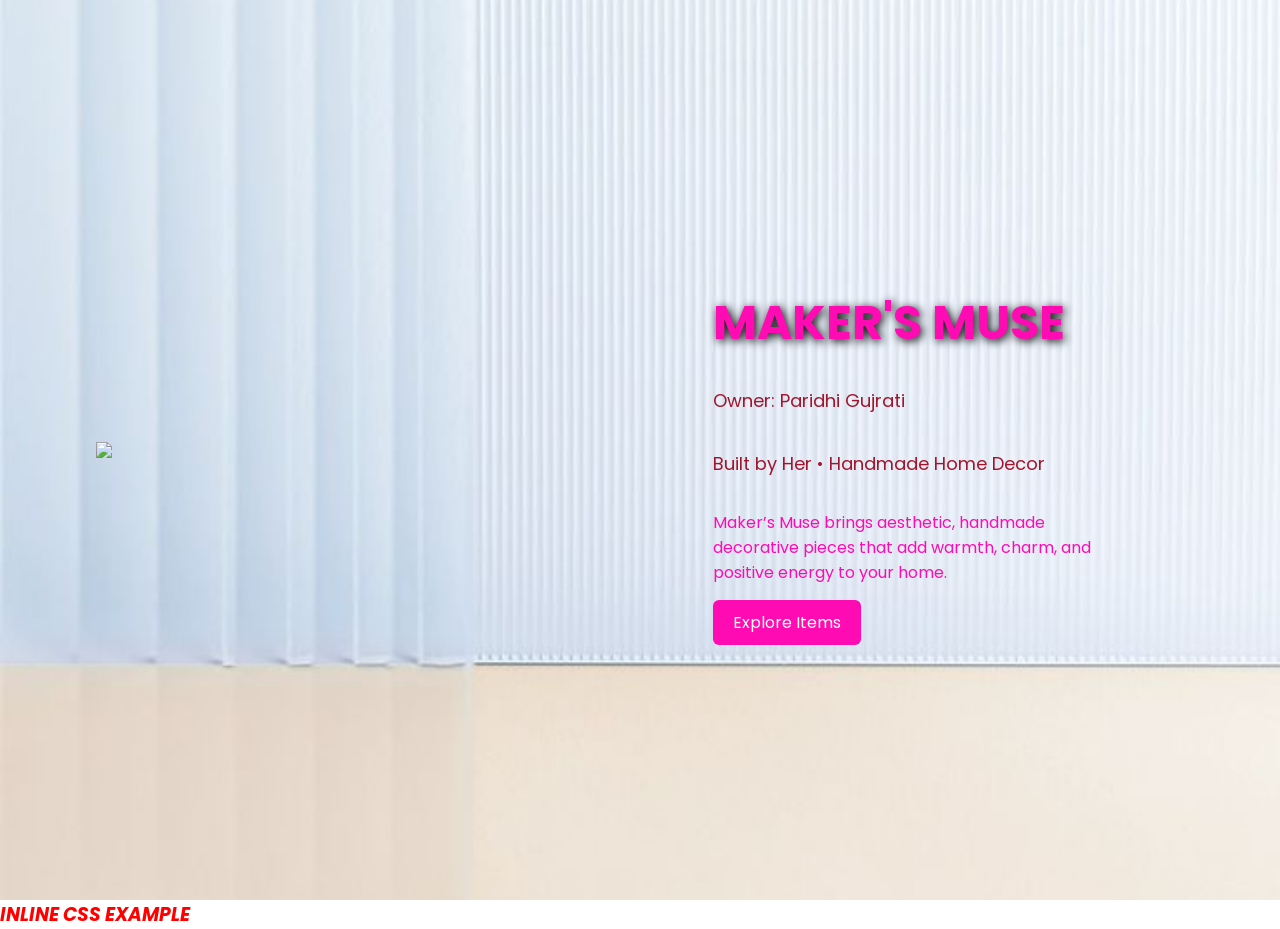
==== index.html @ 8e0997de "Add files via upload" ====
<!DOCTYPE html>
<html lang="en">
<head>
    <meta charset="UTF-8">
    <title>Maker’s Muse</title>
    <link rel="stylesheet" href="style.css">
</head>

<body class="home">

<header class="home-header">

    <!-- LEFT : LOGO -->
    <div class="home-left">
        <img src="LOGO/232358097.png" class="home-logo">
    </div>

    
    <!-- RIGHT : TEXT -->
    <div class="home-right">
        <h1 class="title">MAKER'S MUSE</h1>
        <p class="owner">Owner: Paridhi Gujrati</p>
        <p class="description">Built by Her • Handmade Home Decor</p>

        <p class="about">
            Maker’s Muse brings aesthetic, handmade decorative pieces
            that add warmth, charm, and positive energy to your home.
        </p>

        <a href="products.html" class="btn">Explore Items</a>
    </div>

</header>

</body>
</html>

<h3 style="color: red; font-style: oblique; margin: auto;">INLINE CSS EXAMPLE</h3>
---- style.css ----
@import url('https://fonts.googleapis.com/css2?family=Poppins:wght@300;400;600&display=swap');

/* ================= GLOBAL ================= */
* {
    box-sizing: border-box;
}

body {
    margin: 0;
    font-family: 'Poppins', sans-serif;
}

/* ================= HOMEPAGE ================= */
.home {
    background: url("patterned_glass_background.jpeg") center/cover fixed;
    min-height: 100vh;
}

.home-header {
    display: flex;
    min-height: 100vh;
    padding: 40px;
    gap: 40px;
}


.home-left {
    flex: 1.2;
    display: flex;
    align-items: center;
    justify-content: center;
}

.home-logo {
    width: 90%;
    max-width: 520px;
}


.home-right {
    flex: 1;
    display: flex;
    flex-direction: column;
    justify-content: center;
    color: #ff0bb3;
}

.home-right .title {
    font-size: 48px;
    margin-bottom: 10px;
    text-shadow: 2px 2px 10px black;
}

.home-right .owner,
.home-right .description {
    font-size: 18px;
    color: rgb(162, 22, 45);
}

.home-right .about {
    margin: 15px 0;
    font-size: 16px;
    max-width: 420px;
}

/* ================= BUTTONS ================= */
.btn {
    padding: 10px 20px;
    background: #ff0bb3;
    color: white;
    text-decoration: none;
    border-radius: 6px;
    border: none;
    cursor: pointer;
    display: inline-block;
    width: fit-content;
}

.back-btn {
    background: #333;
    margin-left: 20px;
}

/* ================= INNER PAGES ================= */
.products,
.booking,
.contact,
.cart,
.feedback {
    background: #fff6dc;
    min-height: 100vh;
}


.header {
    padding: 30px 60px;
}

/* ================= PRODUCTS ================= */
.product-grid {
    display: grid;
    grid-template-columns: repeat(3, 1fr); /* 3 items per row */
    gap: 20px;
    padding: 30px;
    justify-items: center;
}

.card {
    width: 250px;
    padding: 15px;
    background: #f4f4f4;
    border-radius: 10px;
    text-align: center;

    display: flex;
    flex-direction: column;
}

.card p {
    margin: 6px 0;
}

.card p:last-of-type {
    margin-top: auto;   /* pushes price down */
    font-weight: bold;
}


.card .btn {
    margin-top: auto;   /* THIS IS THE KEY LINE */
}


.card img {
    width: 100%;
    height: 300px;
    object-fit: cover;
}

/* ================= FORMS ================= */
.form-container {
    width: 360px;
    margin: 40px auto;
    padding: 20px;
    background: white;
    border-radius: 10px;
}

input,
textarea {
    width: 100%;
    margin: 8px 0;
    padding: 8px;
}

/* ================= CART ================= */
ul {
    list-style: none;
    padding: 0;
}

li {
    margin: 10px 0;
}

/*p{
    background-color: purple;
    font-style: italic;
    padding: auto;
}*/

/* ================= MOBILE RESPONSIVE ================= */
@media (max-width: 768px) {

    /* Homepage */
    .home-header {
        flex-direction: column;
        padding: 20px;
    }

    .home-logo {
        width: 70%;
    }

    .home-right {
        text-align: center;
        align-items: center;
    }

    .home-right .about {
        max-width: 90%;
    }

    /* Inner pages */
    .header {
        padding: 20px;
        text-align: center;
    }

    .product-grid {
        grid-template-columns: 1fr; /* 1 item per row on mobile */
    }

    .card {
        width: 90%;
    }

    .form-container {
        width: 90%;
    }

    .card img {
        height: 220px;
    }

    .back-btn {
        margin-left: 0;
        margin-bottom: 10px;
        background-color: #ff0bb3;
    }
}

#feedbackList li {
    background: #f4f4f4;
    padding: 10px;
    border-radius: 6px;
}
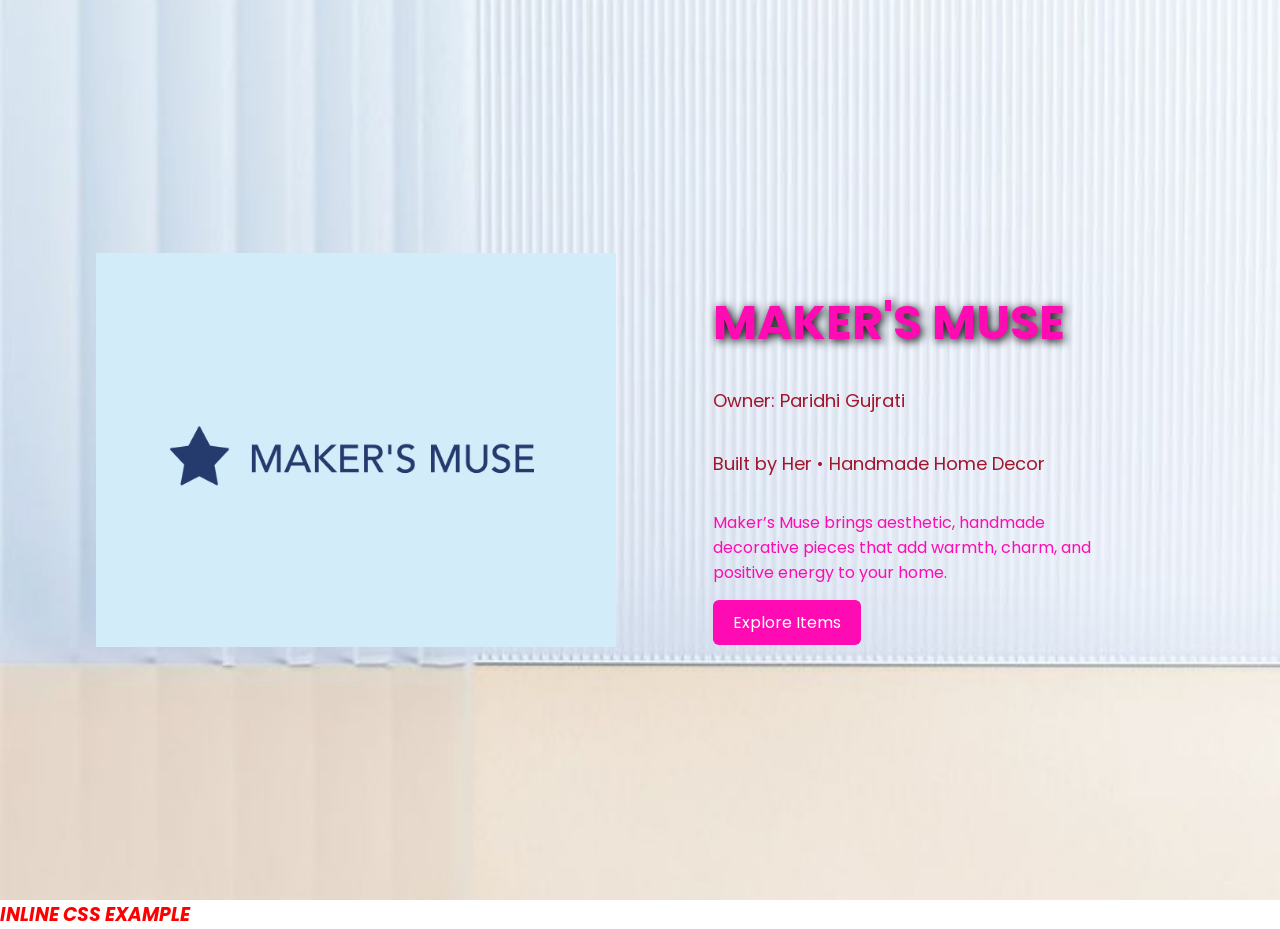
==== commit 3ac3a6a0: "Update index.html" ====
--- a/index.html
+++ b/index.html
@@ -12,7 +12,7 @@
 
     <!-- LEFT : LOGO -->
     <div class="home-left">
-        <img src="LOGO/232358097.png" class="home-logo">
+        <img src="232358097.png" class="home-logo" alt="MakersMuse logo">
     </div>
 
     
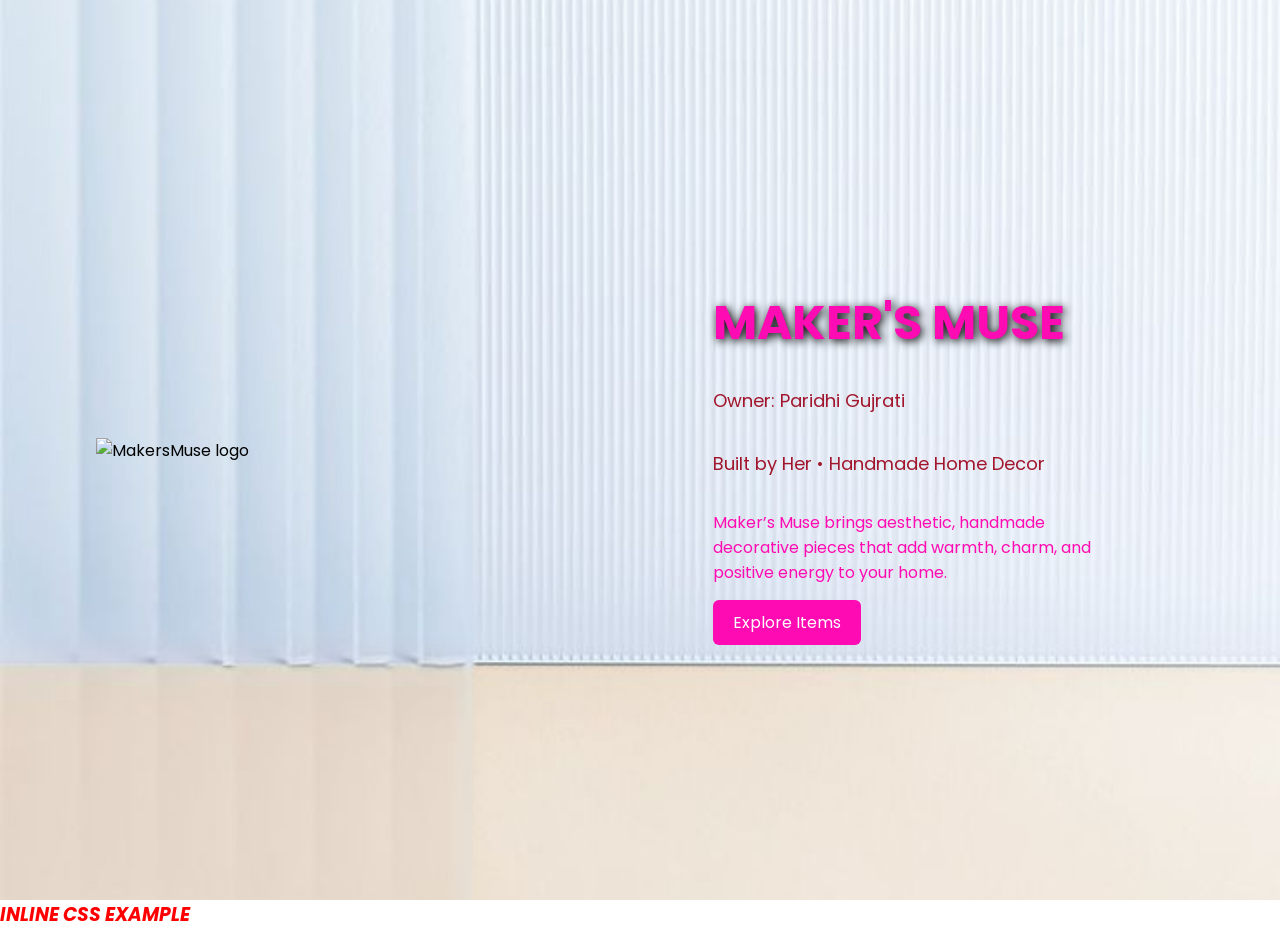
==== commit 91c34d99: "Fix image source path in index.html" ====
--- a/index.html
+++ b/index.html
@@ -12,7 +12,7 @@
 
     <!-- LEFT : LOGO -->
     <div class="home-left">
-        <img src="232358097.png" class="home-logo" alt="MakersMuse logo">
+    <img src="/makersmuse/232358097.png" class="home-logo" alt="MakersMuse logo"> 
     </div>
 
     
